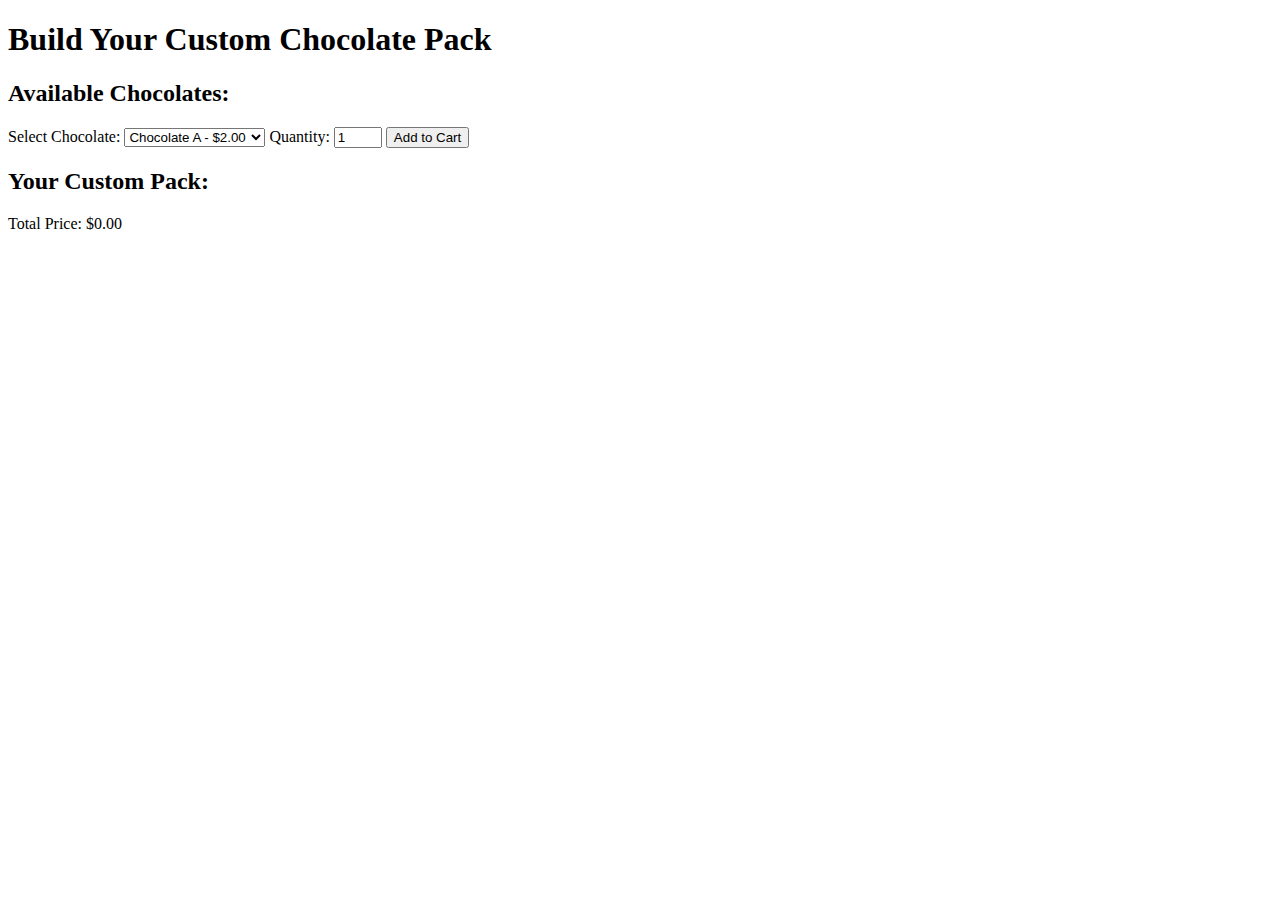
==== Task-1/index.html @ 45523fa1 "check" ====
<!DOCTYPE html>
<html lang="en">
<head>
    <meta charset="UTF-8">
    <meta name="viewport" content="width=device-width, initial-scale=1.0">
    <title>Document</title>
</head>
<body>
    <h1>Build Your Custom Chocolate Pack</h1>

    <div>
        <h2>Available Chocolates:</h2>
        <label for="chocolate-select">Select Chocolate:</label>
        <select id="chocolate-select">
            <option value="1">Chocolate A - $2.00</option>
            <option value="2">Chocolate B - $2.50</option>
            <option value="3">Chocolate C - $3.00</option>
            <!-- Add more chocolate options here -->
        </select>
        <label for="quantity">Quantity:</label>
        <input type="number" id="quantity" min="1" max="8" value="1">
        <button onclick="addToCart()">Add to Cart</button>
    </div>

    <div>
        <h2>Your Custom Pack:</h2>
        <ul id="custom-pack"></ul>
        <p>Total Price: <span id="total-price">$0.00</span></p>
    </div>

    <script>
        // JavaScript logic here
        let cart = [];

        function addToCart() {
            const select = document.getElementById("chocolate-select");
            const quantityInput = document.getElementById("quantity");
            const selectedChocolate = select.options[select.selectedIndex];
            const quantity = parseInt(quantityInput.value);

            if (quantity <= 0 || isNaN(quantity)) {
                alert("Please enter a valid quantity.");
                return;
            }

            if (cart.length >= 8) {
                alert("You've reached the maximum number of items in your custom pack (8).");
                return;
            }

            cart.push({
                name: selectedChocolate.text,
                price: parseFloat(selectedChocolate.value),
                quantity: quantity
            });

            updateCart();
        }

        function updateCart() {
            const customPack = document.getElementById("custom-pack");
            const totalPriceElement = document.getElementById("total-price");

            customPack.innerHTML = "";
            let totalPrice = 0;

            cart.forEach(item => {
                const listItem = document.createElement("li");
                listItem.textContent = `${item.name} x ${item.quantity}`;
                customPack.appendChild(listItem);

                totalPrice += item.price * item.quantity;
            });

            totalPriceElement.textContent = `$${totalPrice.toFixed(2)}`;
        }
    </script>
</body>
</html>
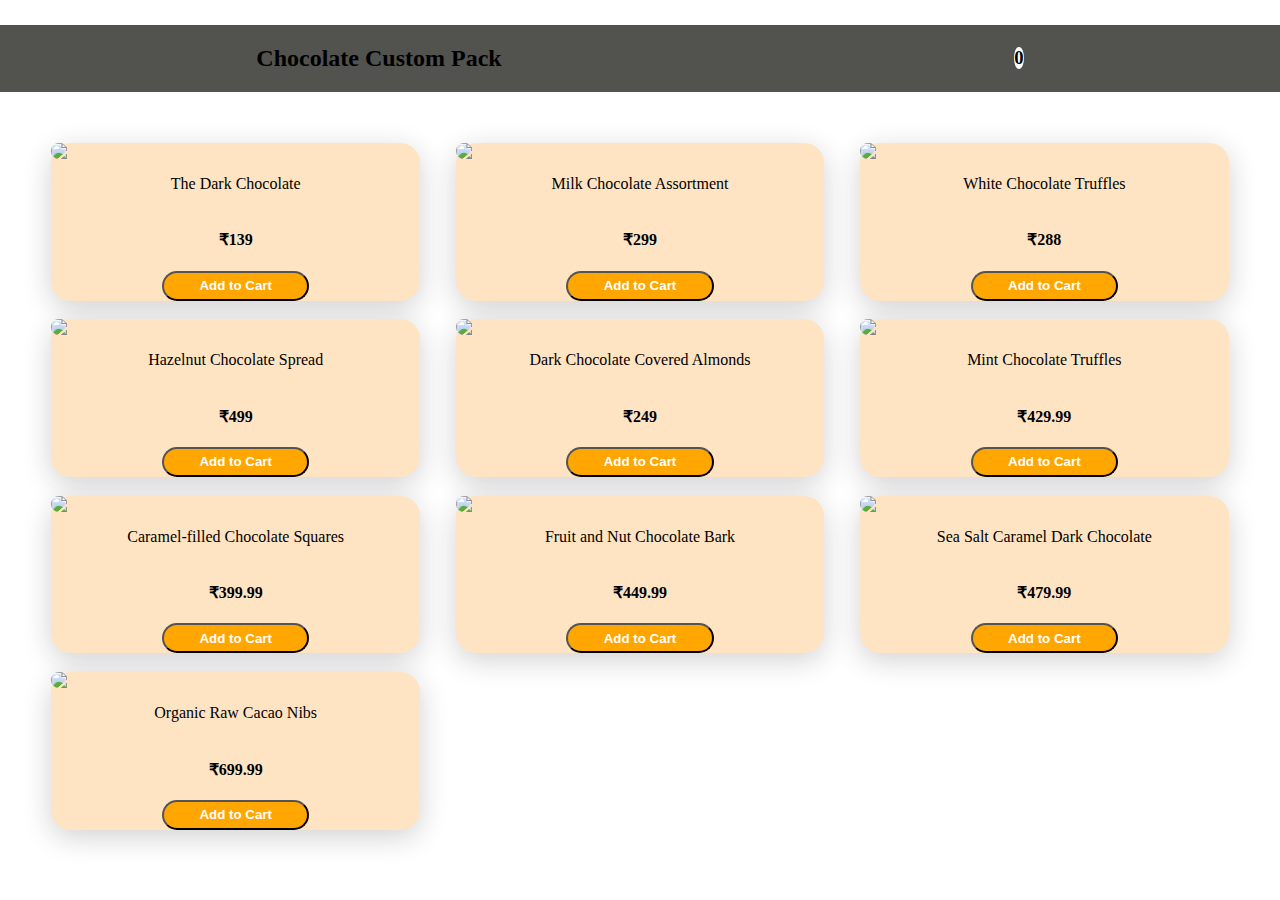
==== commit 3e64364c: "done" ====
--- a/Task-1/index.html
+++ b/Task-1/index.html
@@ -1,79 +1,184 @@
 <!DOCTYPE html>
 <html lang="en">
-<head>
-    <meta charset="UTF-8">
-    <meta name="viewport" content="width=device-width, initial-scale=1.0">
-    <title>Document</title>
-</head>
-<body>
-    <h1>Build Your Custom Chocolate Pack</h1>
+  <head>
+    <meta charset="UTF-8" />
+    <meta name="viewport" content="width=device-width, initial-scale=1.0" />
+    <title>Home</title>
+    <link rel="stylesheet" href="./index.css" />
+    <script
+      src="https://kit.fontawesome.com/81ff3434ff.js"
+      crossorigin="anonymous"
+    >
+      document.querySelector("#nav_cat>div").addEventListener("hover")
+    </script>
+  </head>
+  <body>
+    <div id="Navbar">
+      <h2>Chocolate Custom Pack</h2>
+      <div id="bagIcon">
+        <a href="./collectionPage.html"
+          ><i class="fas fa-cart-arrow-down"></i
+        ></a>
+        <h3 id="collectionCount"></h3>
+      </div>
+    </div>
+    <div id="ProductContainer"></div>
+  </body>
 
-    <div>
-        <h2>Available Chocolates:</h2>
-        <label for="chocolate-select">Select Chocolate:</label>
-        <select id="chocolate-select">
-            <option value="1">Chocolate A - $2.00</option>
-            <option value="2">Chocolate B - $2.50</option>
-            <option value="3">Chocolate C - $3.00</option>
-            <!-- Add more chocolate options here -->
-        </select>
-        <label for="quantity">Quantity:</label>
-        <input type="number" id="quantity" min="1" max="8" value="1">
-        <button onclick="addToCart()">Add to Cart</button>
-    </div>
+  <script>
+    let chocolateList = [
+      {
+        id: 1,
+        name: "The Dark Chocolate",
+        description:
+          "A rich and indulgent dark chocolate bar with 70% cocoa content.",
+        price: 139,
+        weight: "100g",
+        image:
+          "https://www.bigbasket.com/media/uploads/p/xxl/40239141-2_1-hersheys-dark-chocolate-bar-rich-taste.jpg",
+      },
+      {
+        id: 2,
+        name: "Milk Chocolate Assortment",
+        description:
+          "A delightful assortment of creamy milk chocolates in various flavors.",
+        price: 299,
+        weight: "150g",
+        image:
+          "https://cococart.in/cdn/shop/products/1CH0877_280x.png?v=1659949373",
+      },
+      {
+        id: 3,
+        name: "White Chocolate Truffles",
+        description:
+          "Smooth and velvety white chocolate truffles with a hint of vanilla.",
+        price: 288,
+        weight: "120g",
+        image:
+          "https://encrypted-tbn0.gstatic.com/images?q=tbn:ANd9GcQOKDGsBHtafZhe8eILQZ5jlsqcly1e5FC5Pw&usqp=CAU",
+      },
+      {
+        id: 4,
+        name: "Hazelnut Chocolate Spread",
+        description:
+          "Creamy hazelnut chocolate spread for spreading on toast or pancakes.",
+        price: 499,
+        weight: "250g",
+        image:
+          "https://encrypted-tbn0.gstatic.com/images?q=tbn:ANd9GcRrUOLB1B_tkXBCbj1nXhTzXr49GFfOhc-0XQ&usqp=CAU",
+      },
+      {
+        id: 5,
+        name: "Dark Chocolate Covered Almonds",
+        description: "Crunchy roasted almonds coated in rich dark chocolate.",
+        price: 249,
+        weight: "200g",
+        image:
+          "https://m.media-amazon.com/images/I/61Zl2MlVvkL.jpg",
+      },
+      {
+        id: 6,
+        name: "Mint Chocolate Truffles",
+        description: "Cool and refreshing mint-infused chocolate truffles.",
+        price: 429.99,
+        weight: "120g",
+        image:
+          "https://cococart.in/cdn/shop/products/pngfile-02_280x.png?v=1659950213",
+      },
+      {
+        id: 7,
+        name: "Caramel-filled Chocolate Squares",
+        description: "Decadent chocolate squares with a gooey caramel center.",
+        price: 399.99,
+        weight: "150g",
+        image:
+          "https://cococart.in/cdn/shop/products/Milkabrokenhazelnutmilkbar100g-01_280x.jpg?v=1659950815",
+      },
+      {
+        id: 8,
+        name: "Fruit and Nut Chocolate Bark",
+        description:
+          "A delightful blend of dried fruits and nuts in milk chocolate.",
+        price: 449.99,
+        weight: "180g",
+        image:
+          "https://cococart.in/cdn/shop/products/1CH0890_3b0e05e7-879a-4c8c-914c-05ed8ec5d924_280x.png?v=1659949690",
+      },
+      {
+        id: 9,
+        name: "Sea Salt Caramel Dark Chocolate",
+        description:
+          "The perfect balance of sea salt and caramel in dark chocolate.",
+        price: 479.99,
+        weight: "120g",
+        image:
+          "https://cococart.in/cdn/shop/products/IMG_2882_f779c98b-6468-405f-94a1-afef515d01b7_280x.jpg?v=1659950252",
+      },
+      {
+        id: 10,
+        name: "Organic Raw Cacao Nibs",
+        description:
+          "Pure and unprocessed cacao nibs for a healthy snack or ingredient.",
+        price: 699.99,
+        weight: "200g",
+        image:
+          "https://cococart.in/cdn/shop/products/1CH0733_bbdd5349-a647-4a1b-82b4-c634b35e5cf8_280x.png?v=1659949816",
+      },
+    ];
+    
+    let collection =JSON.parse(sessionStorage.getItem("ChocolateCollection")) || [];
+    let count = document.getElementById("collectionCount");
 
-    <div>
-        <h2>Your Custom Pack:</h2>
-        <ul id="custom-pack"></ul>
-        <p>Total Price: <span id="total-price">$0.00</span></p>
-    </div>
+    let productContainer = document.getElementById("ProductContainer");
+    chocolateList.forEach((chocolate) => {
 
-    <script>
-        // JavaScript logic here
-        let cart = [];
 
-        function addToCart() {
-            const select = document.getElementById("chocolate-select");
-            const quantityInput = document.getElementById("quantity");
-            const selectedChocolate = select.options[select.selectedIndex];
-            const quantity = parseInt(quantityInput.value);
+      let img = document.createElement("img");
+      let btn = document.createElement("button");
 
-            if (quantity <= 0 || isNaN(quantity)) {
-                alert("Please enter a valid quantity.");
-                return;
-            }
 
-            if (cart.length >= 8) {
-                alert("You've reached the maximum number of items in your custom pack (8).");
-                return;
-            }
+      let div = document.createElement("div");
+      let price = document.createElement("h4");
+      let name = document.createElement("p");
 
-            cart.push({
-                name: selectedChocolate.text,
-                price: parseFloat(selectedChocolate.value),
-                quantity: quantity
-            });
+      btn.innerText = "Add to Cart";
+      img.src = chocolate.image;
 
-            updateCart();
+      price.innerText = "₹" + chocolate.price;
+      name.innerText = chocolate.name;
+
+      btn.addEventListener("click", () => {
+        addToCollection(chocolate);
+      });
+
+
+
+      div.append(img, name, price, btn);
+      productContainer.append(div);
+    });
+    count.innerText = collection.length;
+
+    function addToCollection(chocolate) {
+
+
+      let flag = false;
+      if (collection.length < 8) {
+        for (let i = 0; i < collection.length; i++) {                    
+          if (collection[i].id == chocolate.id) flag = true;
         }
 
-        function updateCart() {
-            const customPack = document.getElementById("custom-pack");
-            const totalPriceElement = document.getElementById("total-price");
+        if (!flag) {
+          collection.push(chocolate);
+          sessionStorage.setItem(
+            "ChocolateCollection",
+            JSON.stringify(collection)
+          );
+        } else alert("Aready added");
+      }
 
-            customPack.innerHTML = "";
-            let totalPrice = 0;
 
-            cart.forEach(item => {
-                const listItem = document.createElement("li");
-                listItem.textContent = `${item.name} x ${item.quantity}`;
-                customPack.appendChild(listItem);
-
-                totalPrice += item.price * item.quantity;
-            });
-
-            totalPriceElement.textContent = `$${totalPrice.toFixed(2)}`;
-        }
-    </script>
-</body>
+      else alert('Completed!')
+      count.innerText = collection.length;
+    }
+  </script>
 </html>--- a/Task-1/index.css
+++ b/Task-1/index.css
@@ -0,0 +1,69 @@
+body{
+    margin: 0;
+}
+
+@media screen and (max-width:600px){
+    #ProductContainer{
+        grid-template-columns: repeat(2,1fr);
+    }
+}
+
+@media screen and (max-width:300px){
+    #ProductContainer{
+        grid-template-columns: repeat(1,1fr);
+    }
+}
+
+#Navbar{
+    height: 0.7%;
+    position: sticky;
+    justify-content: space-around;
+    margin-top: 25px;
+    display: flex;
+    background-color: rgb(82, 82, 79);
+    
+}
+
+#ProductContainer{
+    display: grid;
+    grid-template-columns: repeat(3,1fr);
+    gap: 3%;
+    padding: 4%;
+}
+#ProductContainer>div{
+    text-align: center;
+    border-radius: 20px;
+    box-shadow: rgba(27, 27, 34, 0.2) 0px 7px 29px 0px;
+    display: flex;
+    flex-direction: column;
+    justify-content: space-between;
+    background-color: bisque;
+}
+#ProductContainer img{
+    width: 100%;
+    border-radius: 500px;
+}
+#ProductContainer button{
+    width: 40%;
+    border-radius: 20px;
+    color: white;
+    font-weight: bolder;
+    margin: auto;
+    height: 30px;
+    background-color: rgb(255, 166, 0);
+    
+}
+#ProductContainer button:hover{
+    cursor: pointer;
+    background-color: rgb(105, 6, 6);
+}
+
+#bagIcon{
+    display: flex;
+    align-items: center;
+}
+
+#collectionCount{
+    background-color: white;
+    border-radius: 50%;
+}
